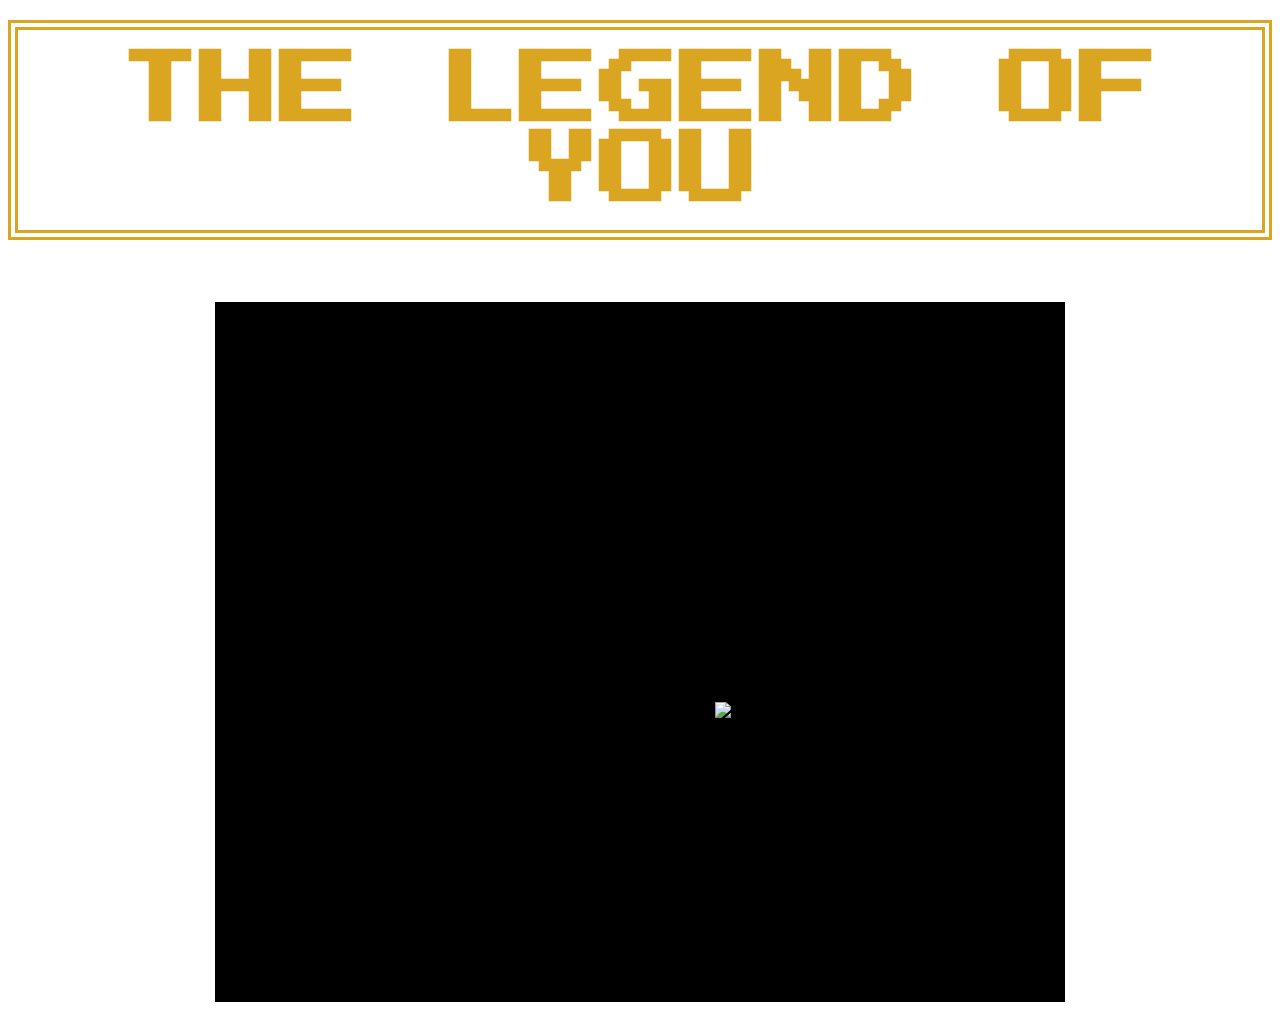
==== index.html @ 7c7e4b0d "Created Movement Functionality For Player" ====
<!DOCTYPE html>
<html lang="en">
<head>
    <meta charset="UTF-8">
    <meta http-equiv="X-UA-Compatible" content="IE=edge">
    <meta name="viewport" content="width=device-width, initial-scale=1.0">
    <link rel="stylesheet" href="style.css">
    <script defer src="app.js"></script>
    <link rel="preconnect" href="https://fonts.googleapis.com">
    <link rel="preconnect" href="https://fonts.gstatic.com" crossorigin>
    <link href="https://fonts.googleapis.com/css2?family=Press+Start+2P&family=Roboto+Mono:wght@300&display=swap" rel="stylesheet">
    <title>The Legend of You</title>
</head>

<body>
    <header>
        <h1>THE LEGEND OF YOU</h1>
    </header>
    <div id="ui">
        <div id="playerName" class="insertName"></div>
        <div id="playerControlsLegend"></div>
    </div>
    <div id="background"></div>
    <div id="playWindow">
        <div id="screens">
            <div id="introScreen"></div>
            <div id="map1"></div>
            <div id="map2"></div>
            <div id="outroScreen"></div>
        </div>
        <div id="collisionLines" class="walls">
            <div id="firstScreenWalls" class="greenRocks"></div>
            <div id="secondScreenWalls" class="redRocks"></div>
        </div>
        <div id="player" class="heroSprite">
            <img src="https://i.imgur.com/unqf9A6.png">
            <div id="heroHitbox"></div>
        </div>
        <div id="enemy1"></div>
        <div id="enemy2"></div>
        <div id="npc"></div>
        <div id="sword"></div>
    </div>
    
</body>
</html>
---- style.css ----
body > header > h1 {
    border: 10px double goldenrod;
    margin: 20px auto 60px auto;
    padding: 20px 20px 20px 20px;
    font-family: 'Press Start 2P', cursive;
    text-align: center;
    color:goldenrod;
    font-size: 5rem;
}

 
 #background {
    position: fixed;
    top: 0;
    left: 0;
    width: 100%;
    height: 100%;
    background-image: url("https://i.imgur.com/6j2UyWU.jpg");
    background-repeat:no-repeat;
    filter: blur(3px);
    background-size: cover;
    z-index: -1;
  }  
  
#playWindow {
    width: 850px;
    height: 700px;
    background-color: black;
    position: relative;
    margin: 0 auto;
    z-index: 1;
    border: 2px solid white
  }

  #map1 {
    background-image: url(https://i.imgur.com/kXULxz2.png);
    background-size: cover;
    width: 850px;
    height: 700px;
    position: relative;
    margin: 0 auto;
    z-index: 2;
  }

  .greenRocks {
    width: 350px;
    height: 2px;
    background-color: black;
    position: absolute;
    top: 380px;
    left: 200px;
    transform: translate(-50%, -50%) rotate(-45deg);
    transform-origin: left center;
    border-radius: 50%;
    
    z-index: 2;
  }
  

.heroSprite {
    z-index: 5;
    position: absolute;
    width: 100px;
    height: 100px;
    top: 400px;
    left: 500px;
}
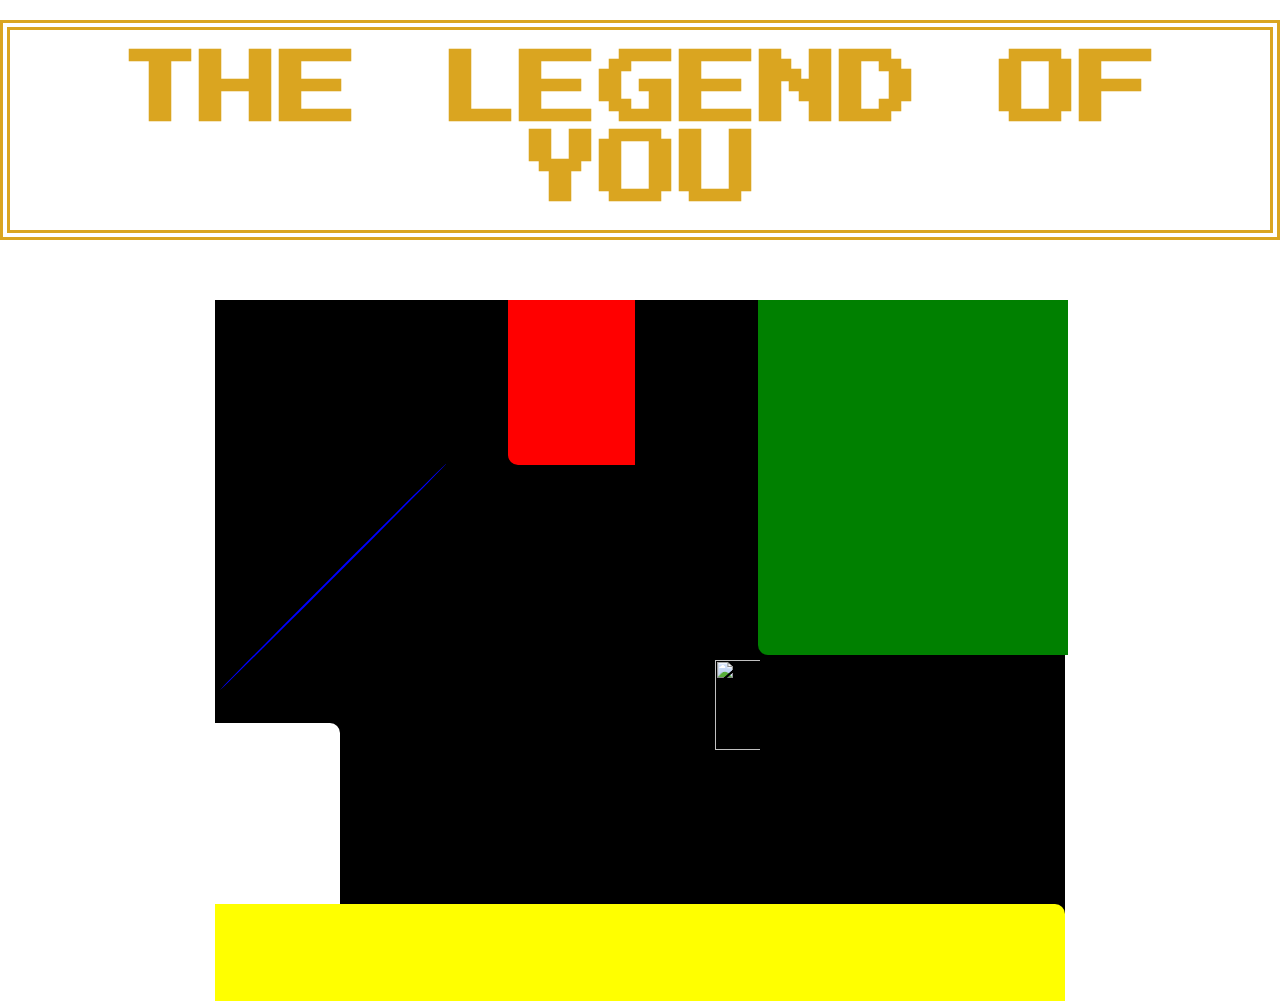
==== commit 3672749b: "Got some Elements Collision Detection corrected" ====
--- a/index.html
+++ b/index.html
@@ -29,7 +29,13 @@
             <div id="outroScreen"></div>
         </div>
         <div id="collisionLines" class="walls">
-            <div id="firstScreenWalls" class="greenRocks"></div>
+            <div id="firstScreenWalls" class="greenRocks">
+                <div id="wall1" class="wall1 wall"></div>
+                <div id="wall2" class="wall2 wall"></div>
+                <div id="wall3" class="wall3 wall"></div>
+                <div id="wall4" class="wall4 wall"></div>
+                <div id="wall5" class="wall5 wall"></div>
+            </div>
             <div id="secondScreenWalls" class="redRocks"></div>
         </div>
         <div id="player" class="heroSprite">
--- a/style.css
+++ b/style.css
@@ -1,3 +1,9 @@
+* {
+  margin: 0;
+  padding: 0;
+  border: 0;
+}
+
 body > header > h1 {
     border: 10px double goldenrod;
     margin: 20px auto 60px auto;
@@ -29,7 +35,7 @@
     position: relative;
     margin: 0 auto;
     z-index: 1;
-    border: 2px solid white
+    /* border: 1px solid rgb(115, 189, 210) */
   }
 
   #map1 {
@@ -42,17 +48,62 @@
     z-index: 2;
   }
 
-  .greenRocks {
-    width: 350px;
+  
+  .wall1 {
+    width: 320px;
     height: 2px;
-    background-color: black;
+    background-color: blue;
     position: absolute;
-    top: 380px;
-    left: 200px;
+    top: 390px;
+    left: 165px;
     transform: translate(-50%, -50%) rotate(-45deg);
     transform-origin: left center;
     border-radius: 50%;
+    z-index: 2;
+  }
+
+  .wall2 {
+    width: 127px;
+    height: 165px;
+    position: absolute;
+    top: 0px;
+    left: 293px;
+    background-color: red;
+    border-radius: 0 0 0 10px;
+    z-index: 2;
+  }
+  
+  .wall3 {
+    width: 310px;
+    height: 355px;
+    position: absolute;
+    top: 0px;
+    left: 543px;
+    background-color: green;
+    border-radius: 0 0 0 10px;
+    z-index: 2;
     
+  }
+
+  .wall4 { 
+    width: 850px;
+    height: 97px;
+    position: absolute;
+    top: 604px;
+    left: 0px;
+    background-color: yellow;
+    border-radius: 0 10px 0 0;
+    z-index: 2;
+  }
+  
+  .wall5 { 
+    width: 125px;
+    height: 181px;
+    position: absolute;
+    top: 423px;
+    left: 0px;
+    background-color: white;
+    border-radius: 0 10px 0 0;
     z-index: 2;
   }
   
@@ -60,9 +111,19 @@
 .heroSprite {
     z-index: 5;
     position: absolute;
-    width: 100px;
-    height: 100px;
+    width: 47px;
+    height: 50px;
     top: 400px;
     left: 500px;
 }
+
+img {
+  clip-path: polygon(50% 0, 50% 100%, 0 100%, 0 0);
+  height: 90px;
+  width: 90px;
+  position: absolute;
+  top: -40px;
+  left: 0px;
+
+}
   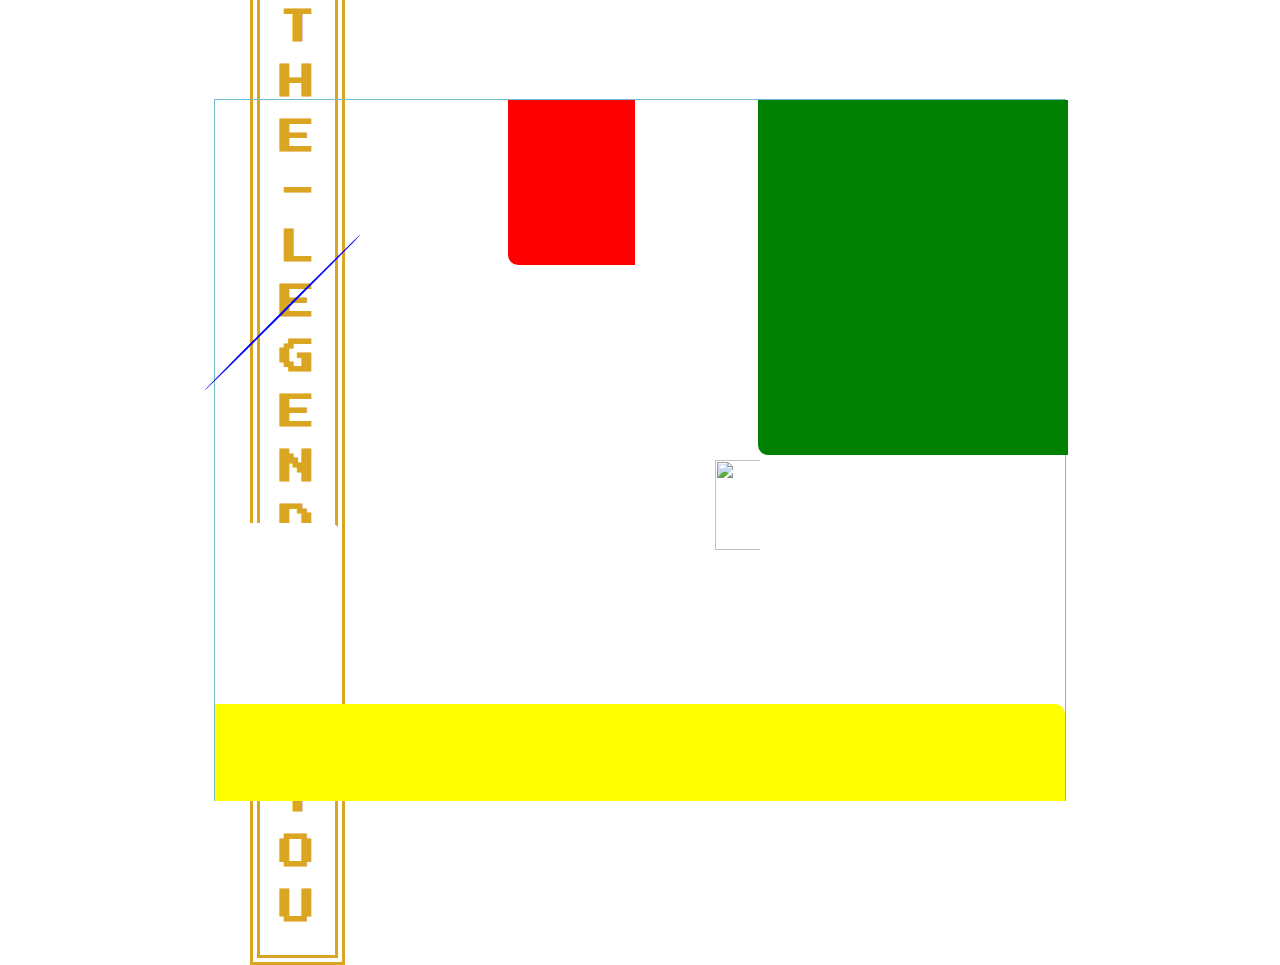
==== commit 1fe69dc4: "Adjusted css & javascript to make sure collision detection doesn't get affected by resizing the wind" ====
--- a/index.html
+++ b/index.html
@@ -14,13 +14,31 @@
 
 <body>
     <header>
-        <h1>THE LEGEND OF YOU</h1>
+        <h1>
+            <span>U</span>
+            <span>O</span>
+            <span>Y</span>
+            <span>-</span>
+            <span>F</span>
+            <span>O</span>
+            <span>-</span>
+            <span>D</span>
+            <span>N</span>
+            <span>E</span>
+            <span>G</span>
+            <span>E</span>
+            <span>L</span>
+            <span>-</span>
+            <span>E</span>
+            <span>H</span>
+            <span>T</span>
+        </h1>
     </header>
     <div id="ui">
         <div id="playerName" class="insertName"></div>
         <div id="playerControlsLegend"></div>
     </div>
-    <div id="background"></div>
+    <!-- <div id="background"></div> -->
     <div id="playWindow">
         <div id="screens">
             <div id="introScreen"></div>
--- a/style.css
+++ b/style.css
@@ -1,66 +1,81 @@
-* {
+/* * {
   margin: 0;
   padding: 0;
   border: 0;
+} */
+
+html, body {
+  height: 100%;
+  width: 100%;
+  margin: 0;
+  padding: 0;
+  overflow: hidden;
+}
+
+html {
+  background-image: url("https://i.imgur.com/6j2UyWU.jpg");
+  background-repeat: no-repeat;
+  background-size: cover;
 }
 
 body > header > h1 {
-    border: 10px double goldenrod;
-    margin: 20px auto 60px auto;
-    padding: 20px 20px 20px 20px;
-    font-family: 'Press Start 2P', cursive;
-    text-align: center;
-    color:goldenrod;
-    font-size: 5rem;
+  border: 10px double goldenrod;
+  margin: 20px auto 60px auto;
+  padding: 20px 20px 20px 20px;
+  font-family: 'Press Start 2P', cursive;
+  text-align: center;
+  color: goldenrod;
+  display: flex;
+  justify-content: center;
+  transform: rotate(-90deg);
+  /* transform-origin: center center; */
+  position: absolute;
+  top: 400px;
+  left: -200px;
 }
 
- 
- #background {
-    position: fixed;
-    top: 0;
-    left: 0;
-    width: 100%;
-    height: 100%;
-    background-image: url("https://i.imgur.com/6j2UyWU.jpg");
-    background-repeat:no-repeat;
-    filter: blur(3px);
-    background-size: cover;
-    z-index: -1;
-  }  
+body > header > h1 > span {
+  writing-mode: vertical-rl;
+  font-size: 2.2rem;
+  margin: 0 10px;
   
+}
+
 #playWindow {
-    width: 850px;
-    height: 700px;
-    background-color: black;
-    position: relative;
-    margin: 0 auto;
-    z-index: 1;
-    /* border: 1px solid rgb(115, 189, 210) */
-  }
+  position: absolute;
+  top: 50%;
+  left: 50%;
+  transform: translate(-50%, -50%);
+  border: 1px solid rgb(115, 189, 210);
+  width: 850px;
+  height: 700px;
+}
 
-  #map1 {
-    background-image: url(https://i.imgur.com/kXULxz2.png);
-    background-size: cover;
-    width: 850px;
-    height: 700px;
-    position: relative;
-    margin: 0 auto;
-    z-index: 2;
-  }
+#map1 {
+  background-image: url(https://i.imgur.com/kXULxz2.png);
+  background-size: cover;
+  width: 850px;
+  height: 700px;
+  position: absolute;
+  text-align: center;
+  top: 0;
+  left: 0;
+  z-index: 2;
+}
 
   
-  .wall1 {
-    width: 320px;
-    height: 2px;
-    background-color: blue;
-    position: absolute;
-    top: 390px;
-    left: 165px;
-    transform: translate(-50%, -50%) rotate(-45deg);
-    transform-origin: left center;
-    border-radius: 50%;
-    z-index: 2;
-  }
+ .wall1 {
+   width: 220px;
+   height: 2px;
+   background-color: blue;
+   position: absolute;
+   top: 290px;
+   left: 100px;
+   transform: translate(-50%, -50%) rotate(-45deg);
+   transform-origin: left center;
+   border-radius: 50%;
+   z-index: 2;
+ }
 
   .wall2 {
     width: 127px;
@@ -96,16 +111,16 @@
     z-index: 2;
   }
   
-  .wall5 { 
-    width: 125px;
-    height: 181px;
-    position: absolute;
-    top: 423px;
-    left: 0px;
-    background-color: white;
-    border-radius: 0 10px 0 0;
-    z-index: 2;
-  }
+ .wall5 { 
+   width: 125px;
+   height: 181px;
+   position: absolute;
+   top: 423px;
+   left: 0px;
+  background-color: white;
+   border-radius: 0 10px 0 0;
+  z-index: 2;
+}
   
 
 .heroSprite {
@@ -124,6 +139,5 @@
   position: absolute;
   top: -40px;
   left: 0px;
-
 }
   